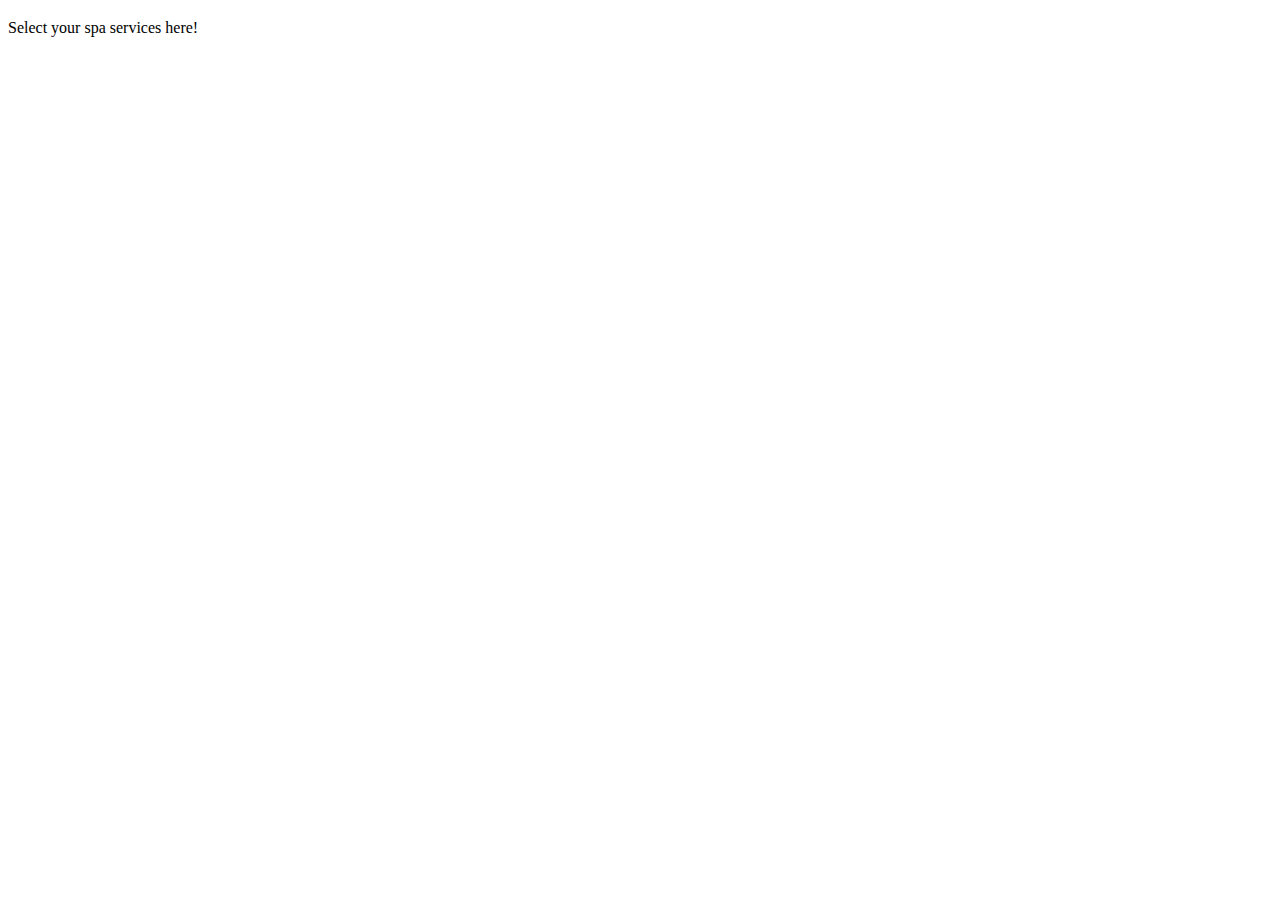
==== src/main/resources/templates/user/index.html @ 8a35f302 "Create model, add user form, and allow form submission" ====
<!DOCTYPE html>
<html lang="en" xmlns:th="https://www.thymeleaf.org/">
<head>
    <meta charset="UTF-8"/>
    <title>Welcome</title>
    <link href="../static/styles.css" th:href="@{/styles.css}" rel="stylesheet" />
</head>
<body>
    <h3 th:text="'Welcome ' + ${user.username} + '!'"></h3>
    <a th:href="@{/}">Select your spa services here!</a>
</body>
</html>
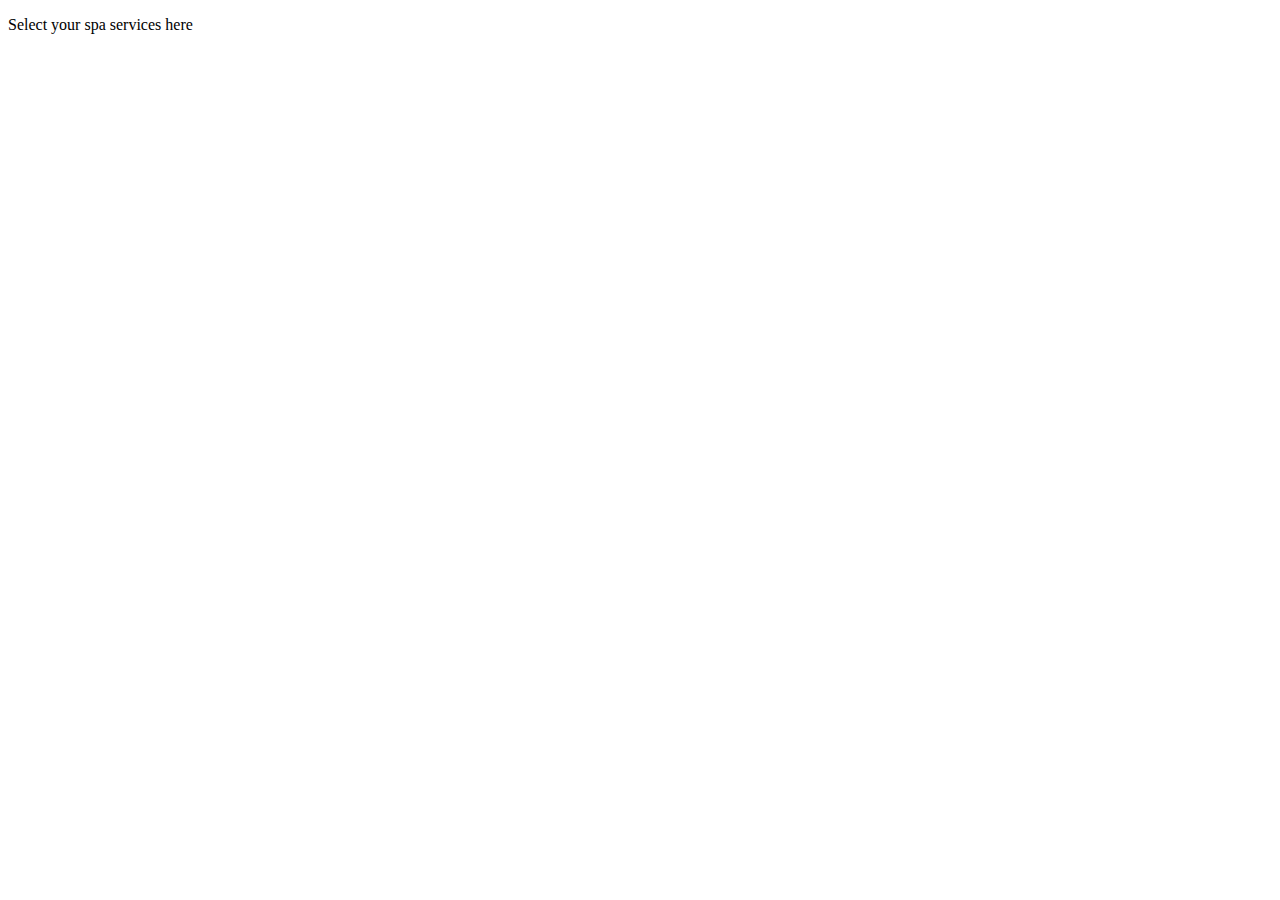
==== commit 9aa81327: "Add user validation to form" ====
--- a/src/main/resources/templates/user/index.html
+++ b/src/main/resources/templates/user/index.html
@@ -1,12 +1,14 @@
 <!DOCTYPE html>
-<html lang="en" xmlns:th="https://www.thymeleaf.org/">
+<html lang="en" xmlns:th = "http://www.thymeleaf.org/">
 <head>
-    <meta charset="UTF-8"/>
-    <title>Welcome</title>
-    <link href="../static/styles.css" th:href="@{/styles.css}" rel="stylesheet" />
+  <meta charset="UTF-8">
+  <link href="../static/styles.css" th:href="@{/styles.css}" rel="stylesheet" />
+  <title>Welcome</title>
 </head>
 <body>
-    <h3 th:text="'Welcome ' + ${user.username} + '!'"></h3>
-    <a th:href="@{/}">Select your spa services here!</a>
+<p th:text = "'Welcome ' + ${user.username} + '!'"></p>
+<a th:href="@{/}">
+  Select your spa services here
+</a>
 </body>
 </html>